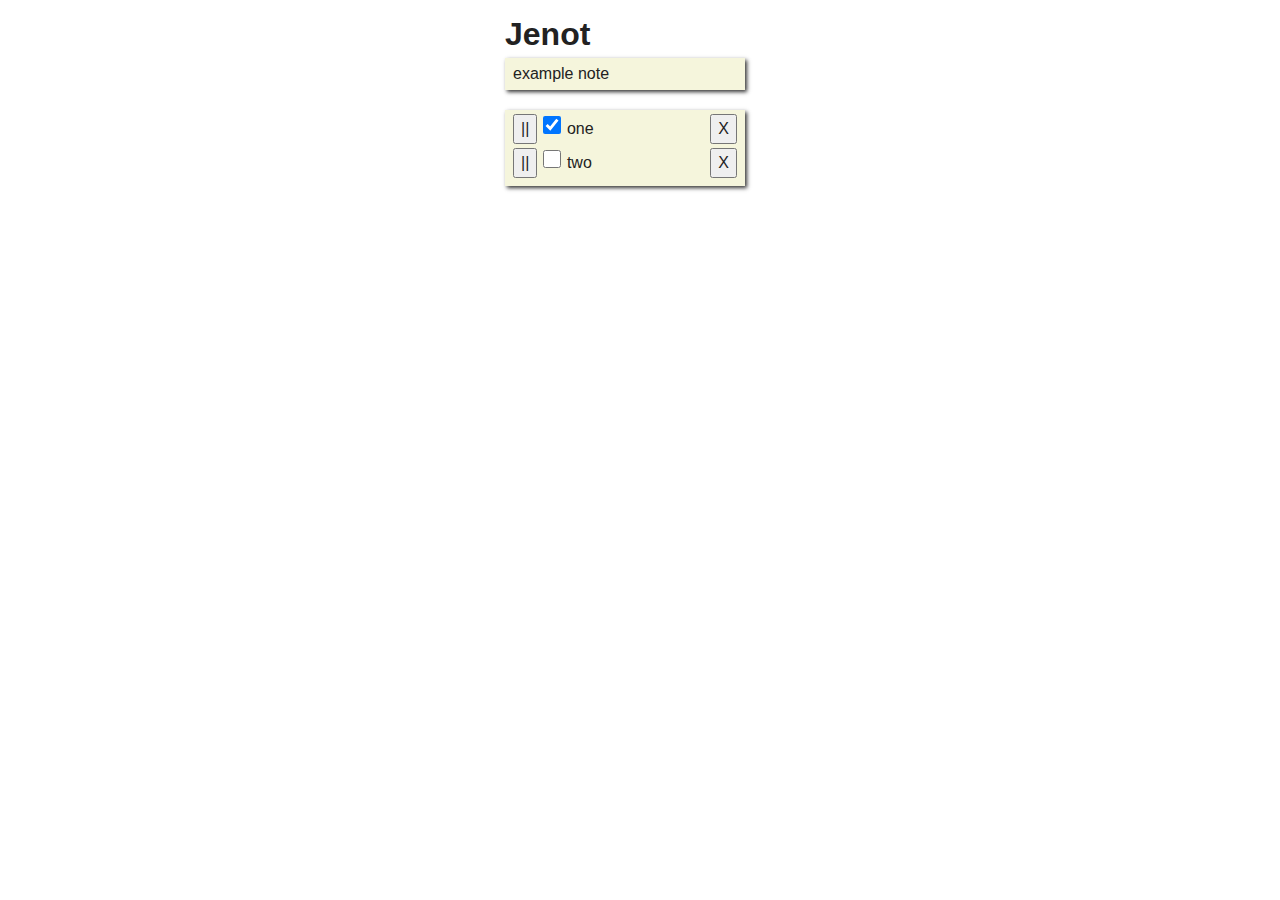
==== index.html @ 1330f230 "Implement basic desktop drag and drop" ====
<!doctype html>
<html lang="en">
  <head>
    <meta charset="utf-8" />
    <meta name="viewport" content="width=device-width, initial-scale=1" />
    <title>Jenot</title>
    <link rel="stylesheet" href="/style.css" />
    <link
      rel="apple-touch-icon"
      sizes="180x180"
      href="/img/apple-touch-icon.png"
    />
    <link
      rel="icon"
      type="image/png"
      sizes="32x32"
      href="/img/favicon-32x32.png"
    />
    <link
      rel="icon"
      type="image/png"
      sizes="16x16"
      href="/img/favicon-16x16.png"
    />
    <link rel="manifest" href="/site.webmanifest" />
    <script src="/js/jenot.js" defer></script>
  </head>

  <body>
    <div id="content">
      <h1>Jenot</h1>

      <div class="note">
        <editable-area>example note</editable-area>
      </div>

      <div class="note">
        <task-list>
          <ul>
            <li draggable="true"><task-list-item checked>one</task-list-item></li>
            <li draggable="true"><task-list-item>two</task-list-item></li>
          </ul>
        </task-list>
      </div>
    </div>

    <template id="task-list-item">
      <div class="handle"><button>||</button></div>
      <div class="checkbox"><input type="checkbox" /></div>
      <editable-area></editable-area>
      <div class="remove"><button>X</button></div>
    </template>
  </body>
</html>
---- style.css ----
/* CSS reset */

*,
*::before,
*::after {
  box-sizing: border-box;
}

* {
  margin: 0;
}

body {
  line-height: 1.5;
  -webkit-font-smoothing: antialiased;
}

img,
picture,
video,
canvas,
svg {
  display: block;
  max-width: 100%;
}

input,
button,
textarea,
select {
  font: inherit;
}

p,
h1,
h2,
h3,
h4,
h5,
h6 {
  overflow-wrap: break-word;
}

p {
  text-wrap: pretty;
}
h1,
h2,
h3,
h4,
h5,
h6 {
  text-wrap: balance;
}

#root,
#__next {
  isolation: isolate;
}

/* Editable area component */

editable-area {
  display: block;
  position: relative;
  font-size: inherit;
  font-family: inherit;
  line-height: inherit;
  text-indent: inherit;
  letter-spacing: inherit;
  width: 100%;
}

editable-area .display {
  font-size: inherit;
  font-family: inherit;
  line-height: inherit;
  text-indent: inherit;
  letter-spacing: inherit;
  padding: 0;
  margin: 0;
  border-width: 0;
}

editable-area textarea {
  padding: 0;
  position: absolute;
  top: 0;
  left: 0;
  -webkit-text-fill-color: transparent;
  -webkit-tap-highlight-color: rgba(0,0,0,0);
  -webkit-tap-highlight-color: transparent;
  background: transparent;
  border: none;
  resize: none;
  font-size: inherit;
  font-family: inherit;
  line-height: inherit;
  text-indent: inherit;
  letter-spacing: inherit;
  padding: 0;
  margin: 0;
  border-width: 0;
}

editable-area textarea:focus {
  outline: none;
}

/* Task list */

task-list ul {
  wdith: 100%;
  list-style-type: none;
  margin: 0;
  padding: 0;
}

task-list-item {
  display: flex;
  gap: 6px;
  align-items: baseline;
  margin-bottom: 4px;
}

task-list-item .checkbox input {
  width: 1.1em;
  height: 1.1em;
}

.dragging {
  opacity: 0.5;
}

/* Styles */

* {
  font-family: Arial, Helvetica, sans-serif;
  color: #222;
}

div#content {
  width: 270px;
  max-width: 1200px;
  margin: 10px auto 0 auto;
}

.note {
  max-width: 240px;
  background: beige;
  box-shadow: 2px 2px 4px 0px rgb(0 0 0 / 0.8);
  padding: 4px 8px;
  margin-bottom: 20px;
}
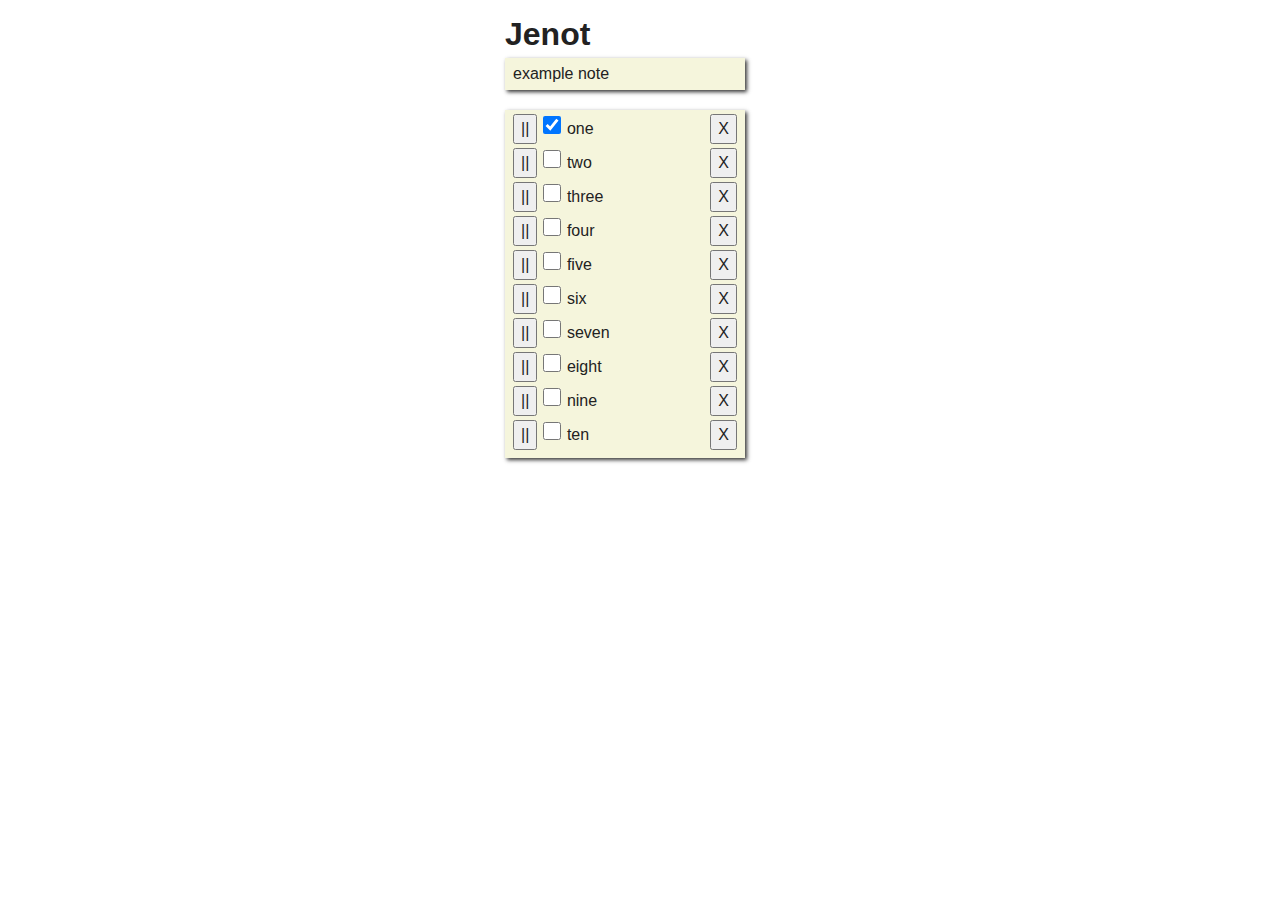
==== commit aad16d48: "Implement touch-aware drag and drop of tasks" ====
--- a/index.html
+++ b/index.html
@@ -39,6 +39,14 @@
           <ul>
             <li draggable="true"><task-list-item checked>one</task-list-item></li>
             <li draggable="true"><task-list-item>two</task-list-item></li>
+            <li draggable="true"><task-list-item>three</task-list-item></li>
+            <li draggable="true"><task-list-item>four</task-list-item></li>
+            <li draggable="true"><task-list-item>five</task-list-item></li>
+            <li draggable="true"><task-list-item>six</task-list-item></li>
+            <li draggable="true"><task-list-item>seven</task-list-item></li>
+            <li draggable="true"><task-list-item>eight</task-list-item></li>
+            <li draggable="true"><task-list-item>nine</task-list-item></li>
+            <li draggable="true"><task-list-item>ten</task-list-item></li>
           </ul>
         </task-list>
       </div>
--- a/style.css
+++ b/style.css
@@ -88,7 +88,7 @@
   top: 0;
   left: 0;
   -webkit-text-fill-color: transparent;
-  -webkit-tap-highlight-color: rgba(0,0,0,0);
+  -webkit-tap-highlight-color: rgba(0, 0, 0, 0);
   -webkit-tap-highlight-color: transparent;
   background: transparent;
   border: none;
@@ -123,13 +123,28 @@
   margin-bottom: 4px;
 }
 
+task-list-item .handle button {
+  cursor: grab;
+}
+
 task-list-item .checkbox input {
   width: 1.1em;
   height: 1.1em;
 }
 
-.dragging {
+li.dragging {
   opacity: 0.5;
+  cursor: grabbing;
+}
+
+.drag-placeholder {
+  opacity: 0.5;
+  background-color: beige;
+}
+
+.draggable,
+task-list ul {
+  touch-action: none;
 }
 
 /* Styles */
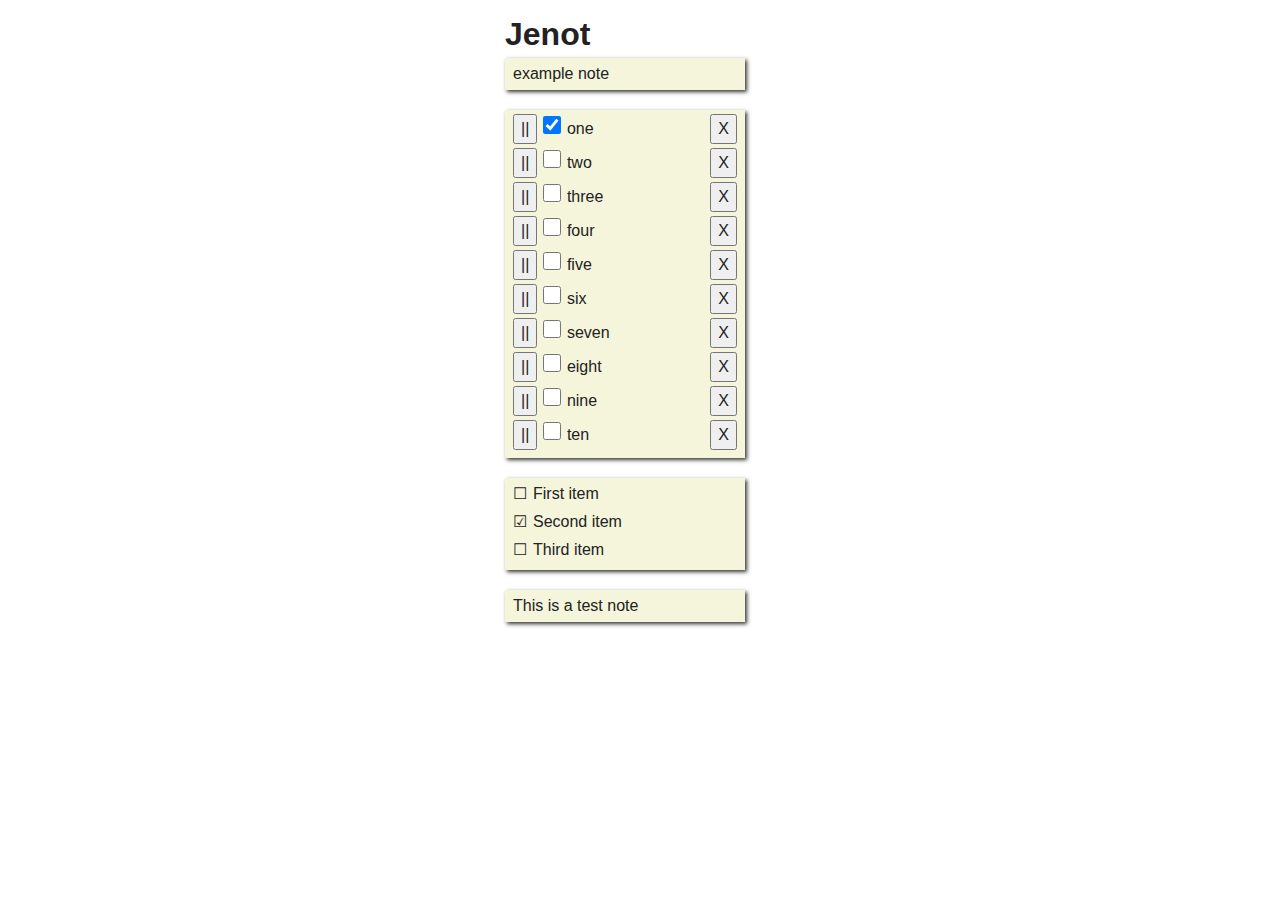
==== commit 57063144: "Implement basic notes store and listing notes from it" ====
--- a/index.html
+++ b/index.html
@@ -23,7 +23,7 @@
       href="/img/favicon-16x16.png"
     />
     <link rel="manifest" href="/site.webmanifest" />
-    <script src="/js/jenot.js" defer></script>
+    <script type="module" src="/js/jenot.js" defer></script>
   </head>
 
   <body>
@@ -37,7 +37,9 @@
       <div class="note">
         <task-list>
           <ul>
-            <li draggable="true"><task-list-item checked>one</task-list-item></li>
+            <li draggable="true">
+              <task-list-item checked>one</task-list-item>
+            </li>
             <li draggable="true"><task-list-item>two</task-list-item></li>
             <li draggable="true"><task-list-item>three</task-list-item></li>
             <li draggable="true"><task-list-item>four</task-list-item></li>
@@ -50,6 +52,8 @@
           </ul>
         </task-list>
       </div>
+
+      <div id="notes"></div>
     </div>
 
     <template id="task-list-item">
--- a/style.css
+++ b/style.css
@@ -167,3 +167,17 @@
   padding: 4px 8px;
   margin-bottom: 20px;
 }
+
+.note.readonly ul {
+  wdith: 100%;
+  list-style-type: none;
+  margin: 0;
+  padding: 0;
+}
+
+.note.readonly ul li {
+  display: flex;
+  gap: 6px;
+  align-items: baseline;
+  margin-bottom: 4px;
+}
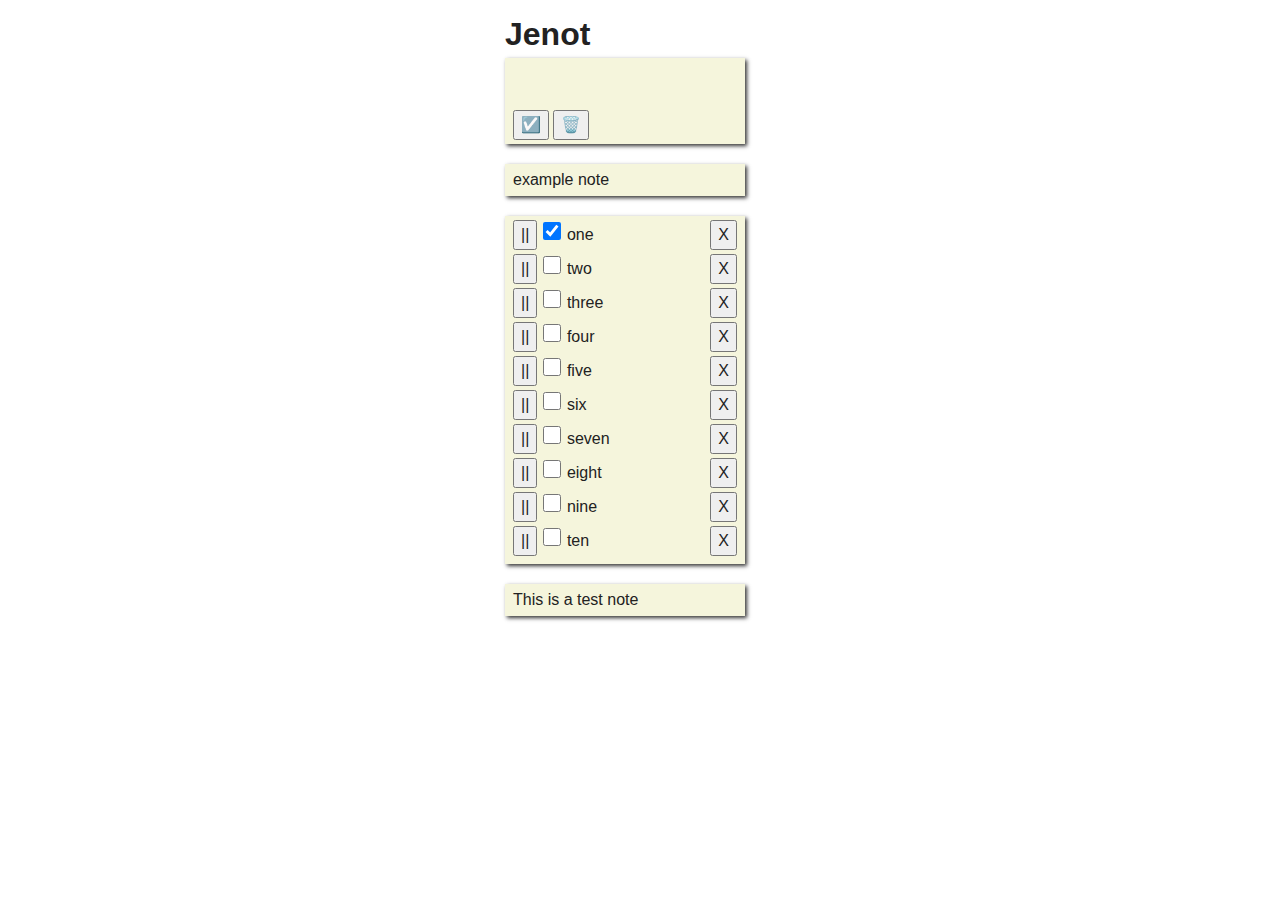
==== commit 9e41a54d: "Implement note-form" ====
--- a/index.html
+++ b/index.html
@@ -29,6 +29,18 @@
   <body>
     <div id="content">
       <h1>Jenot</h1>
+
+      <note-form id="new-note">
+        <div class="note">
+          <p class="content">
+          </p>
+          <div class="toolbar">
+            <button class="tasklist-mode">☑️</button>
+            <button class="note-mode">📑</button>
+            <button class="remove">🗑️</button>
+          </div>
+        </div>
+      </note-form>
 
       <div class="note">
         <editable-area>example note</editable-area>
--- a/style.css
+++ b/style.css
@@ -147,6 +147,18 @@
   touch-action: none;
 }
 
+/* Note form */
+
+note-form .content {
+  min-height: 2.5em;
+}
+
+note-form .note {
+  display: flex;
+  flex-direction: column;
+  gap: 8px;
+}
+
 /* Styles */
 
 * {
@@ -181,3 +193,7 @@
   align-items: baseline;
   margin-bottom: 4px;
 }
+
+.hidden {
+  display: none;
+}
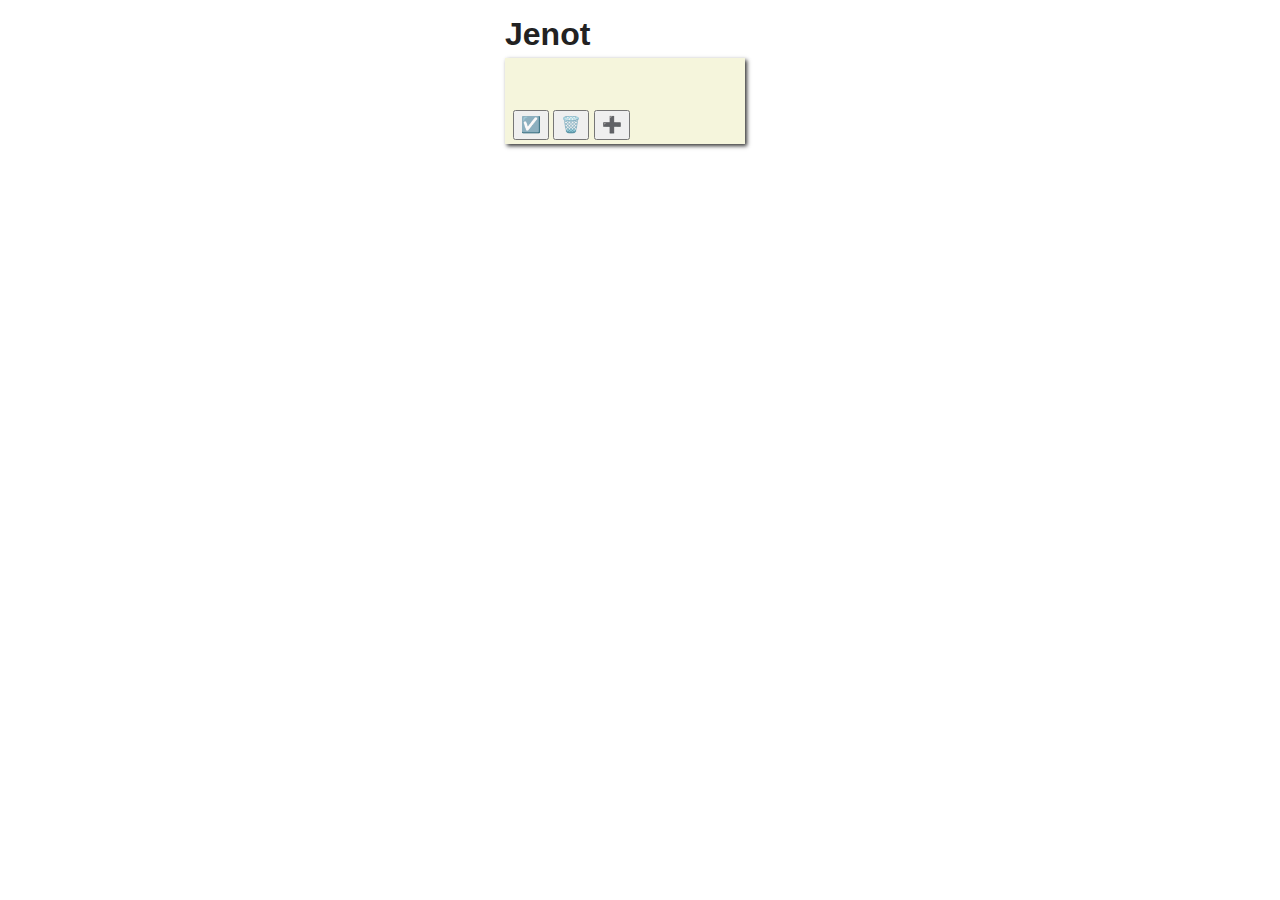
==== commit 6c6a6d51: "Add ability to add notes to store" ====
--- a/index.html
+++ b/index.html
@@ -38,32 +38,10 @@
             <button class="tasklist-mode">☑️</button>
             <button class="note-mode">📑</button>
             <button class="remove">🗑️</button>
+            <button class="add">➕</button>
           </div>
         </div>
       </note-form>
-
-      <div class="note">
-        <editable-area>example note</editable-area>
-      </div>
-
-      <div class="note">
-        <task-list>
-          <ul>
-            <li draggable="true">
-              <task-list-item checked>one</task-list-item>
-            </li>
-            <li draggable="true"><task-list-item>two</task-list-item></li>
-            <li draggable="true"><task-list-item>three</task-list-item></li>
-            <li draggable="true"><task-list-item>four</task-list-item></li>
-            <li draggable="true"><task-list-item>five</task-list-item></li>
-            <li draggable="true"><task-list-item>six</task-list-item></li>
-            <li draggable="true"><task-list-item>seven</task-list-item></li>
-            <li draggable="true"><task-list-item>eight</task-list-item></li>
-            <li draggable="true"><task-list-item>nine</task-list-item></li>
-            <li draggable="true"><task-list-item>ten</task-list-item></li>
-          </ul>
-        </task-list>
-      </div>
 
       <div id="notes"></div>
     </div>
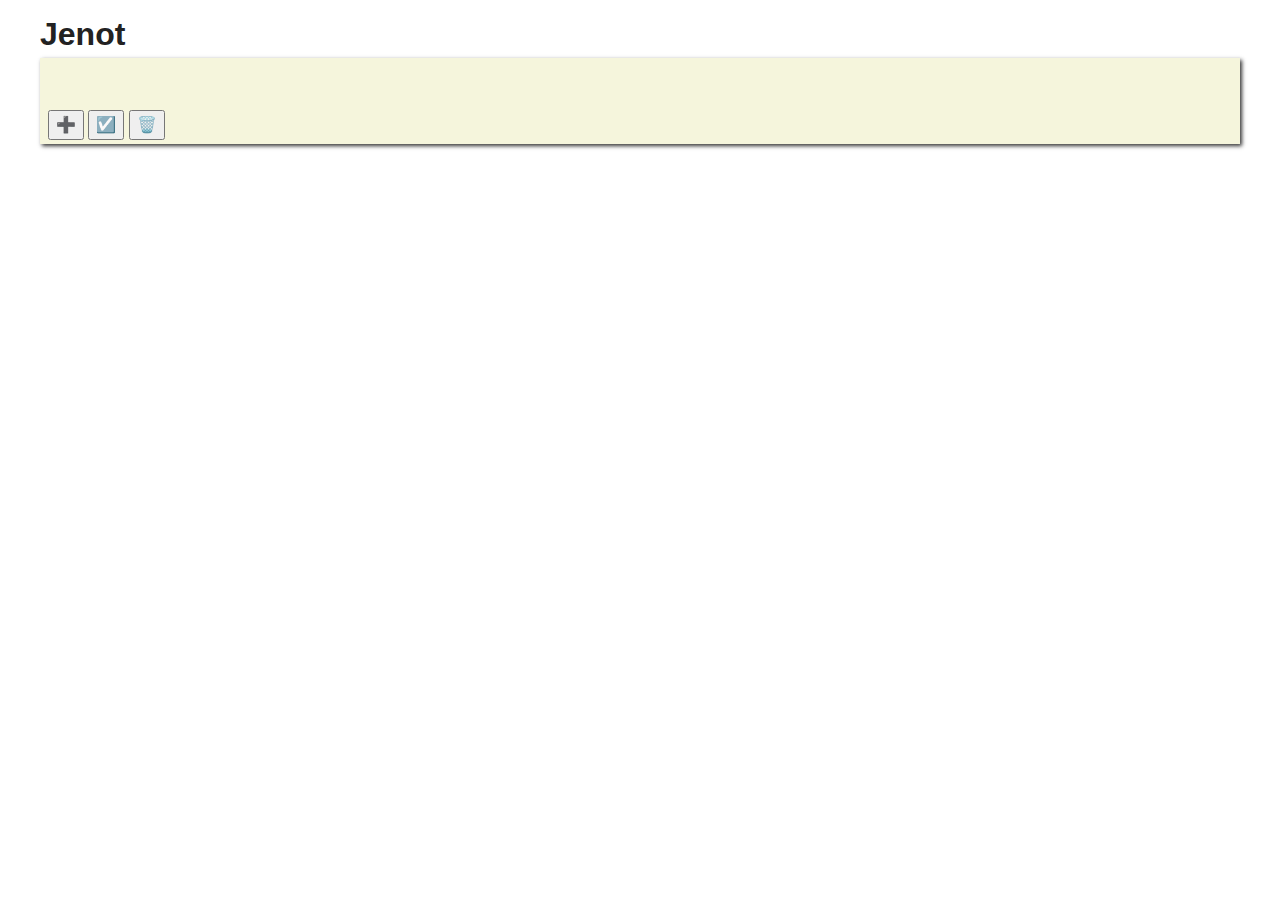
==== commit 6e4b32de: "Add ability to edit and remove notes" ====
--- a/index.html
+++ b/index.html
@@ -30,15 +30,28 @@
     <div id="content">
       <h1>Jenot</h1>
 
-      <note-form id="new-note">
+      <note-form mode="add" id="new-note">
         <div class="note">
           <p class="content">
           </p>
           <div class="toolbar">
+            <button class="add">➕</button>
             <button class="tasklist-mode">☑️</button>
             <button class="note-mode">📑</button>
             <button class="remove">🗑️</button>
-            <button class="add">➕</button>
+          </div>
+        </div>
+      </note-form>
+
+      <note-form mode="edit" id="edit-note" class="hidden">
+        <div class="note">
+          <p class="content">
+          </p>
+          <div class="toolbar">
+            <button class="save">💾</button>
+            <button class="tasklist-mode">☑️</button>
+            <button class="note-mode">📑</button>
+            <button class="remove">🗑️</button>
           </div>
         </div>
       </note-form>
--- a/style.css
+++ b/style.css
@@ -167,13 +167,13 @@
 }
 
 div#content {
-  width: 270px;
+  /* width: 270px; */
   max-width: 1200px;
   margin: 10px auto 0 auto;
 }
 
 .note {
-  max-width: 240px;
+  /* min-width: 240px; */
   background: beige;
   box-shadow: 2px 2px 4px 0px rgb(0 0 0 / 0.8);
   padding: 4px 8px;
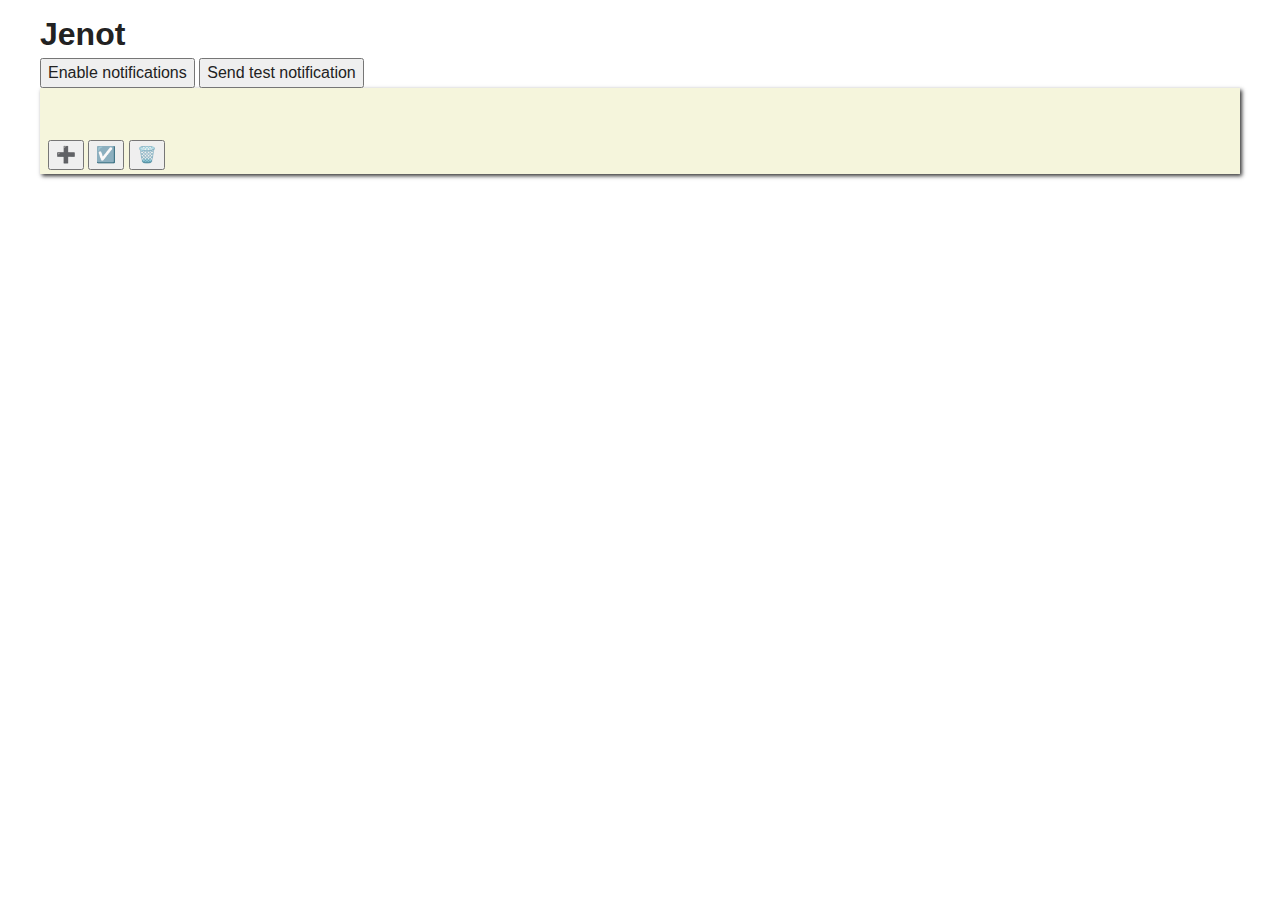
==== commit 47f06b2a: "Test notifications API" ====
--- a/index.html
+++ b/index.html
@@ -30,6 +30,9 @@
     <div id="content">
       <h1>Jenot</h1>
 
+      <button id="enable-notifications" class="hidden"">Enable notifications</button>
+      <button id="test-notifications">Send test notification</button>
+
       <note-form mode="add" id="new-note">
         <div class="note">
           <p class="content">
@@ -37,7 +40,7 @@
           <div class="toolbar">
             <button class="add">➕</button>
             <button class="tasklist-mode">☑️</button>
-            <button class="note-mode">📑</button>
+            <button class="note-mode hidden">📑</button>
             <button class="remove">🗑️</button>
           </div>
         </div>
